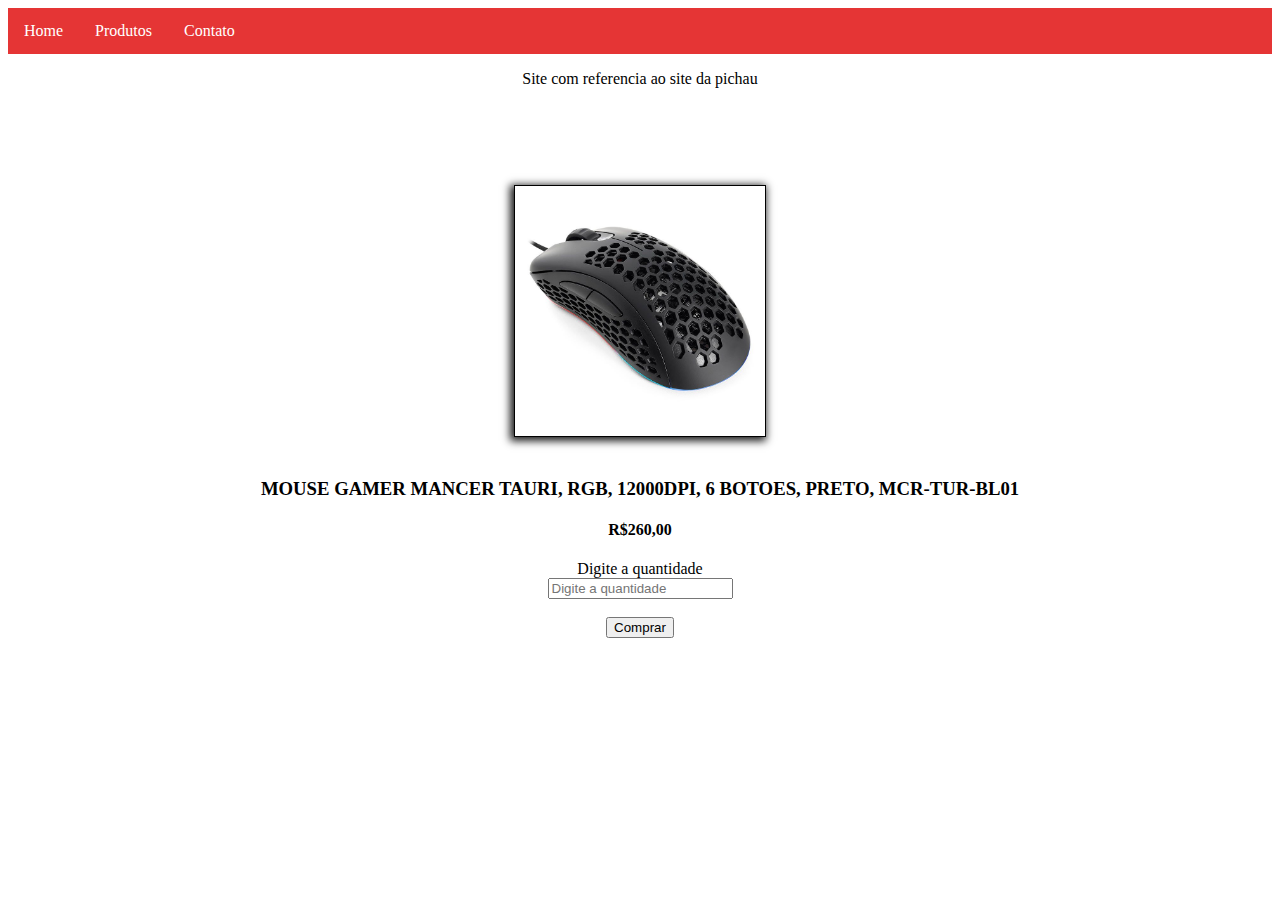
==== CadeiraGamer/cadeiragamer.html @ a126aff0 "commit paginas" ====
<html>
    <head>
        <title>Cadeira Gamer</title>
        <link rel="stylesheet" href="./cadeiragamer.css">
    </head>
    <body>
        <div class="navbar">
          <a href="../index.html">Home</a>
          <div class="dropdown">
            <button class="dropbtn">Produtos
              <i class="fa fa-caret-down"></i>
            </button>
            <div class="dropdown-content">
              <a href="../mouse/mousegamer.html">Mouse Gamer</a>
              <a href="../Ventoinha/mousegamer.html">Cooler RGB</a>
              <a href="./cadeiragamer.html">Cadeira Gamer</a>
            </div>
          </div>
          <a href="#news">Contato</a>
        </div>
        <p class="referencia">Site com referencia ao site da pichau</p>
        <br>
        <img src="../imgs/mousegamer.jpg" alt="Mouse Gamer" title="Mouse Gamer">
        <h3> <br> MOUSE GAMER MANCER TAURI, RGB, 12000DPI, 6 BOTOES, PRETO, MCR-TUR-BL01</p>
        <h4 class="preco"> R$260,00</h4> 
        <label for="quantidade">Digite a quantidade</label> <br>
        <input type="number" placeholder="Digite a quantidade" required><br>
        <br>
        <a href="https://www.pichau.com.br/mouse-gamer-mancer-tauri-rgb-12000dpi-6-botoes-preto-mcr-tur-bl01"><button>Comprar</button></a>
      </body>
</html>
---- CadeiraGamer/cadeiragamer.css ----
body {
  text-align: center;
}
/* Formatação da barra  de navegação */
.navbar {
    overflow: hidden;
    background-color: rgba(223, 11, 11, 0.829);
    font-family: 'Times New Roman', Times, serif;
  }
  
  /* Formatação dos botoes da barra de navegação*/
  .navbar a {
    float: left;
    font-size: 16px;
    color: white;
    text-align: center;
    padding: 14px 16px;
    text-decoration: none;
  }
  
  /*`Posição do menu suspenso*/
  .dropdown {
    float: left;
    overflow: hidden;
  }
  
  /* Formatação do botao de menu suspenso */
  .dropdown .dropbtn {
    font-size: 16px;
    border: none;
    outline: none;
    color: white;
    padding: 14px 16px;
    background-color: inherit;
    font-family: 'Times New Roman', Times, serif;
    margin: 0;/*ajuda na centralização em telas menores*/
  }
  
  /*Formatação do menu suspenso quando posicionar o cursor em cima*/
  .navbar a:hover, .dropdown:hover .dropbtn {
    background-color: white;
    border: solid 1px black;
    color: red;
  }
  
  /* formatação do menu suspenso quando o cursor posicionar em cima e sua sombra*/
  .dropdown-content {
    display: none;
    position: absolute;
    background-color: white;
    color: red;/*quando o cursor ficar em cima a letra ficará vermelha*/
    min-width: 160px;
    box-shadow: 0px 8px 16px 0px red;
    z-index: 1;
  }
  
  /* formatação do menu suspenso */
  .dropdown-content a {
    float: none;
    background-color: red;
    color: white;
    padding: 12px 16px;
    text-decoration: none;
    display: block;
    text-align: left;
  }
  
  /* Formatação dos links do menu suspenso*/
  .dropdown-content a:hover {
    background-color: white;
  }
  
  /* block define que largura e altura estarão fixados no mesmo tamanho */
  .dropdown:hover .dropdown-content {
    display: block;
  }
  /*centralização de texto*/
  .referencia {
    text-align: center;
  }
  img {
      margin: 0 auto;
      margin-top: 5%;
      width: 250px;
      height: 250px;
      border: solid 1px black;
      box-shadow: -2px 2px 8px 2px rgb(29, 29, 29);
  }
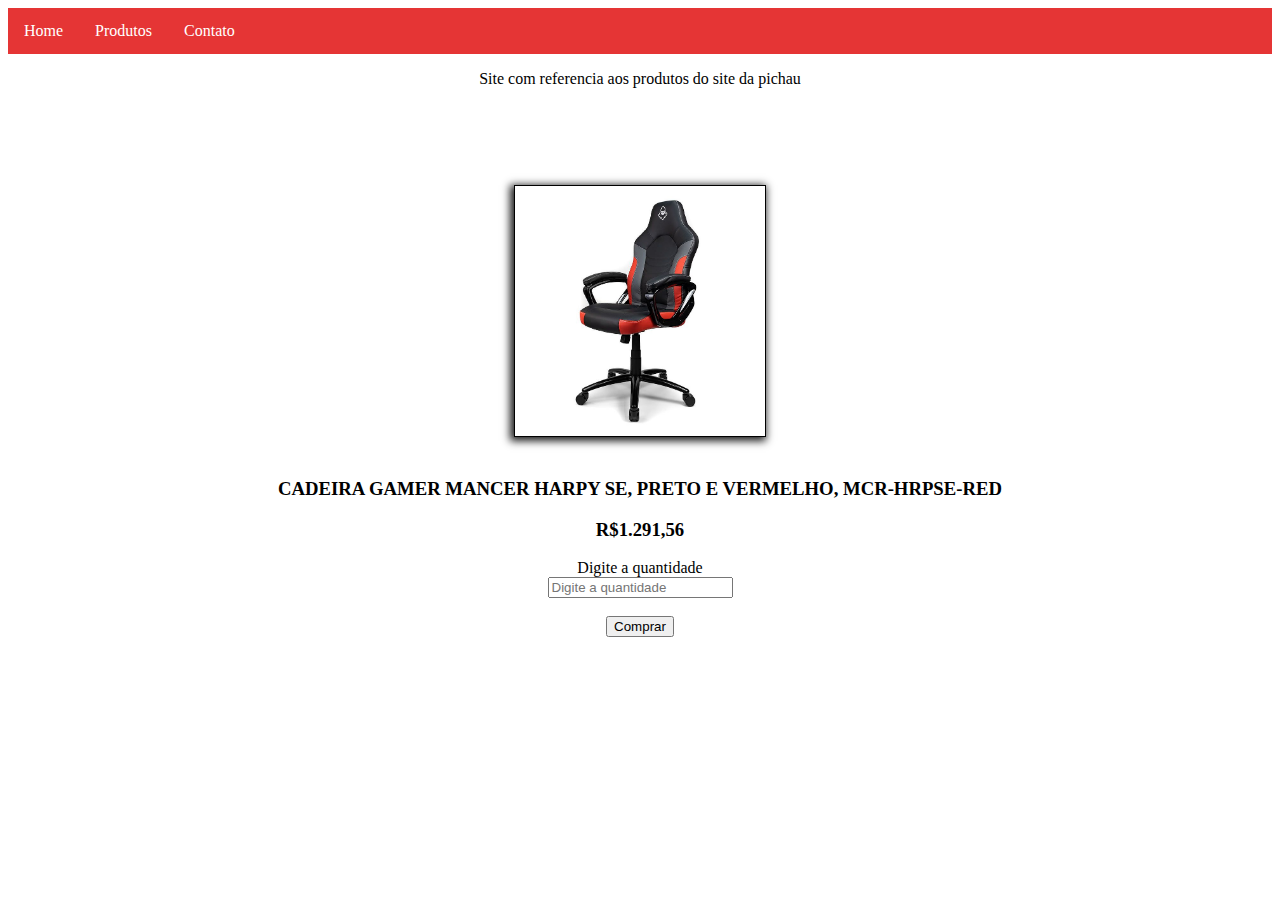
==== commit 3488ae77: "Final" ====
--- a/CadeiraGamer/cadeiragamer.html
+++ b/CadeiraGamer/cadeiragamer.html
@@ -12,20 +12,20 @@
             </button>
             <div class="dropdown-content">
               <a href="../mouse/mousegamer.html">Mouse Gamer</a>
-              <a href="../Ventoinha/mousegamer.html">Cooler RGB</a>
+              <a href="../Ventoinha/ventoinha.html">Ventoinha RGB</a>
               <a href="./cadeiragamer.html">Cadeira Gamer</a>
             </div>
           </div>
-          <a href="#news">Contato</a>
+          <a href="../contato/contato.html">Contato</a>
         </div>
-        <p class="referencia">Site com referencia ao site da pichau</p>
+        <p class="referencia">Site com referencia aos produtos do site da pichau</p>
         <br>
-        <img src="../imgs/mousegamer.jpg" alt="Mouse Gamer" title="Mouse Gamer">
-        <h3> <br> MOUSE GAMER MANCER TAURI, RGB, 12000DPI, 6 BOTOES, PRETO, MCR-TUR-BL01</p>
-        <h4 class="preco"> R$260,00</h4> 
+        <img src="../imgs/cadeira gamer.jpg" alt="Cadeira Gamer" title="Cadeira Gamer">
+        <h3> <br> CADEIRA GAMER MANCER HARPY SE, PRETO E VERMELHO, MCR-HRPSE-RED</p>
+        <h3 class="preco"> R$1.291,56</h3> 
         <label for="quantidade">Digite a quantidade</label> <br>
         <input type="number" placeholder="Digite a quantidade" required><br>
         <br>
-        <a href="https://www.pichau.com.br/mouse-gamer-mancer-tauri-rgb-12000dpi-6-botoes-preto-mcr-tur-bl01"><button>Comprar</button></a>
+        <a href="https://www.pichau.com.br/cadeira-gamer-mancer-harpy-se-preto-e-vermelho-mcr-hrpse-red" target="_blank"><button>Comprar</button></a>
       </body>
 </html>